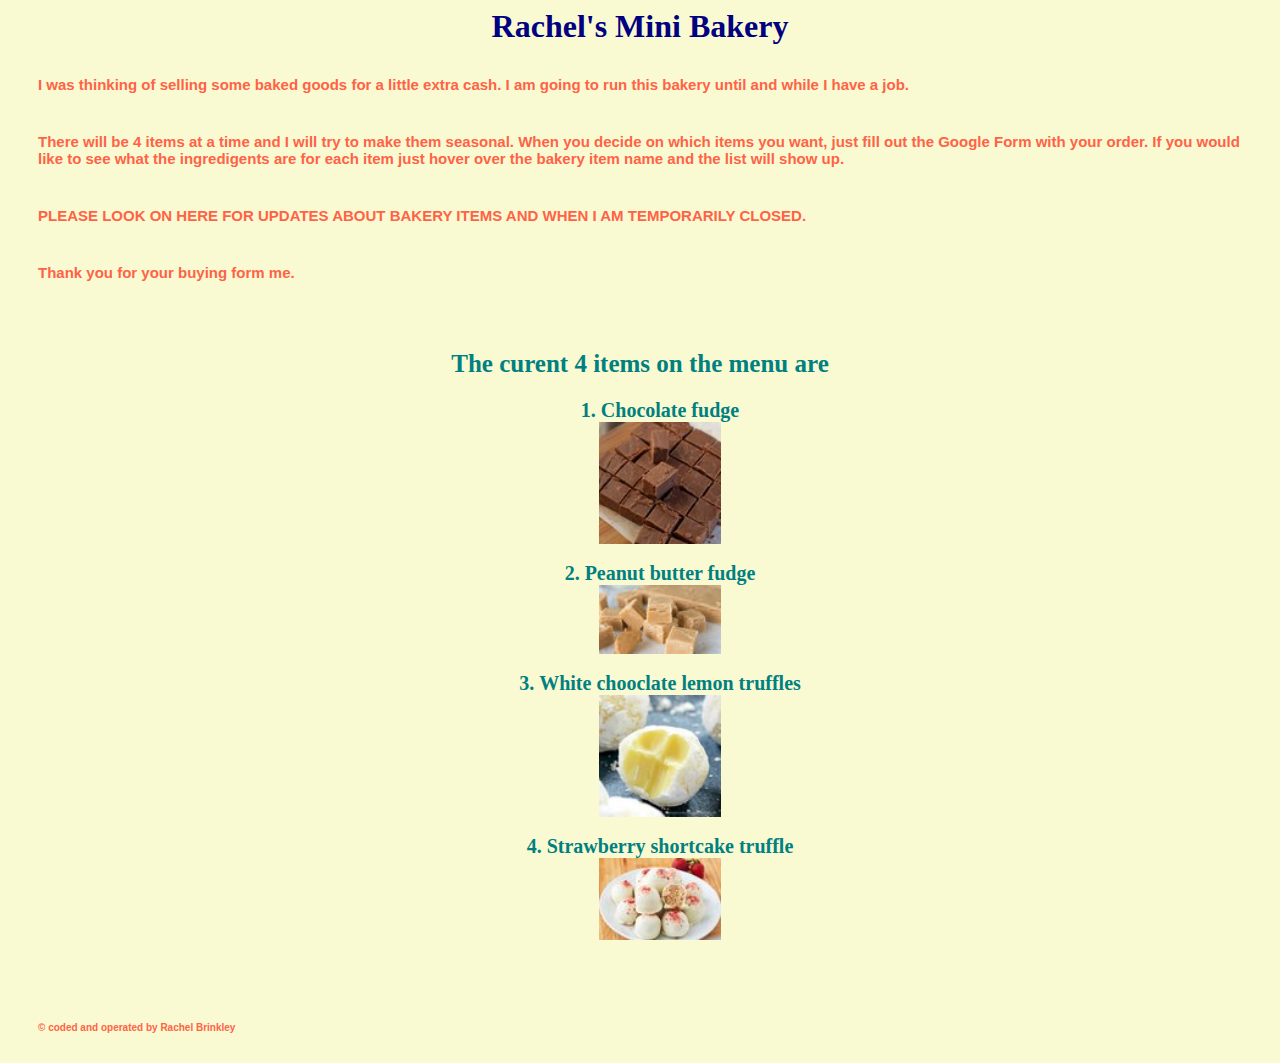
==== index.html @ d1bc57ff "1st push" ====
<html>
  <head>
    <link rel="stylesheet" href="style.css">
    <h1>Rachel's Mini Bakery</h1>
  </head>
  
  <body>
    <p>I was thinking of selling some baked goods for a little extra cash. 
    I am going to run this bakery until and while I have a job.</p>
    <p>There will be 4 items at a time and I will try to make them seasonal.
    When you decide on which items you want, just fill out the Google Form 
    with your order. If you would like to see what the ingredigents are for each item just 
    hover over the bakery item name and the list will show up.</p>
    <p>PLEASE LOOK ON HERE FOR UPDATES ABOUT BAKERY ITEMS AND WHEN I AM TEMPORARILY CLOSED.</p>
    <p>Thank you for your buying form me.</p>
    <br>
    <h2> The curent 4 items on the menu are</h2>
    <ol>
      <li>Chocolate fudge</li>
      <img src="chocolate-fudge.jpg">
      <br>
      <li>Peanut butter fudge</li>
      <image src="peanutbutter-fudge.jpg">
        <br>
      <li>White chooclate lemon truffles</li>
      <image src="lemon-truffle.jpg">
        <br>
      <li>Strawberry shortcake truffle</li>
      <img src="strawberry-shortcake.jpg">
      <br>
    </ol>
  </body>
  <br>
  <footer>
    <p> &copy; coded and operated by Rachel Brinkley</p>
  </footer>
  
</html>
---- style.css ----
h1 {
    font-family:cursive;
    color: navy;
    text-align: center;
}
  
body p {
    color: tomato;
    font-size: 15px;
    font-weight: bold;
    margin: 20px;
    padding: 10px;
}
  
body h2 {
    font-family: fantasy; 
    color: teal;
    font-size: 25px;
    font-weight: bold;
    text-align: center;
}
  
body p3 {
    color: tomato;
    font-size: 8px;
    font-weight: bold;
    text-align: center;
}
  
body {
    background: #fafad2;
    font-family: sans-serif;
}
  
ol li {
    font-family: fantasy; 
    color: teal;
    font-size: 20px;
    font-weight: bold;
    text-align: center;
    list-style-position: inside;
}

ol img {
  display: block;
  margin-left: auto;
  margin-right: auto;
  width: 10%;
}

footer p{
  font-size: 10px;
}

img {
  width:100px;
}
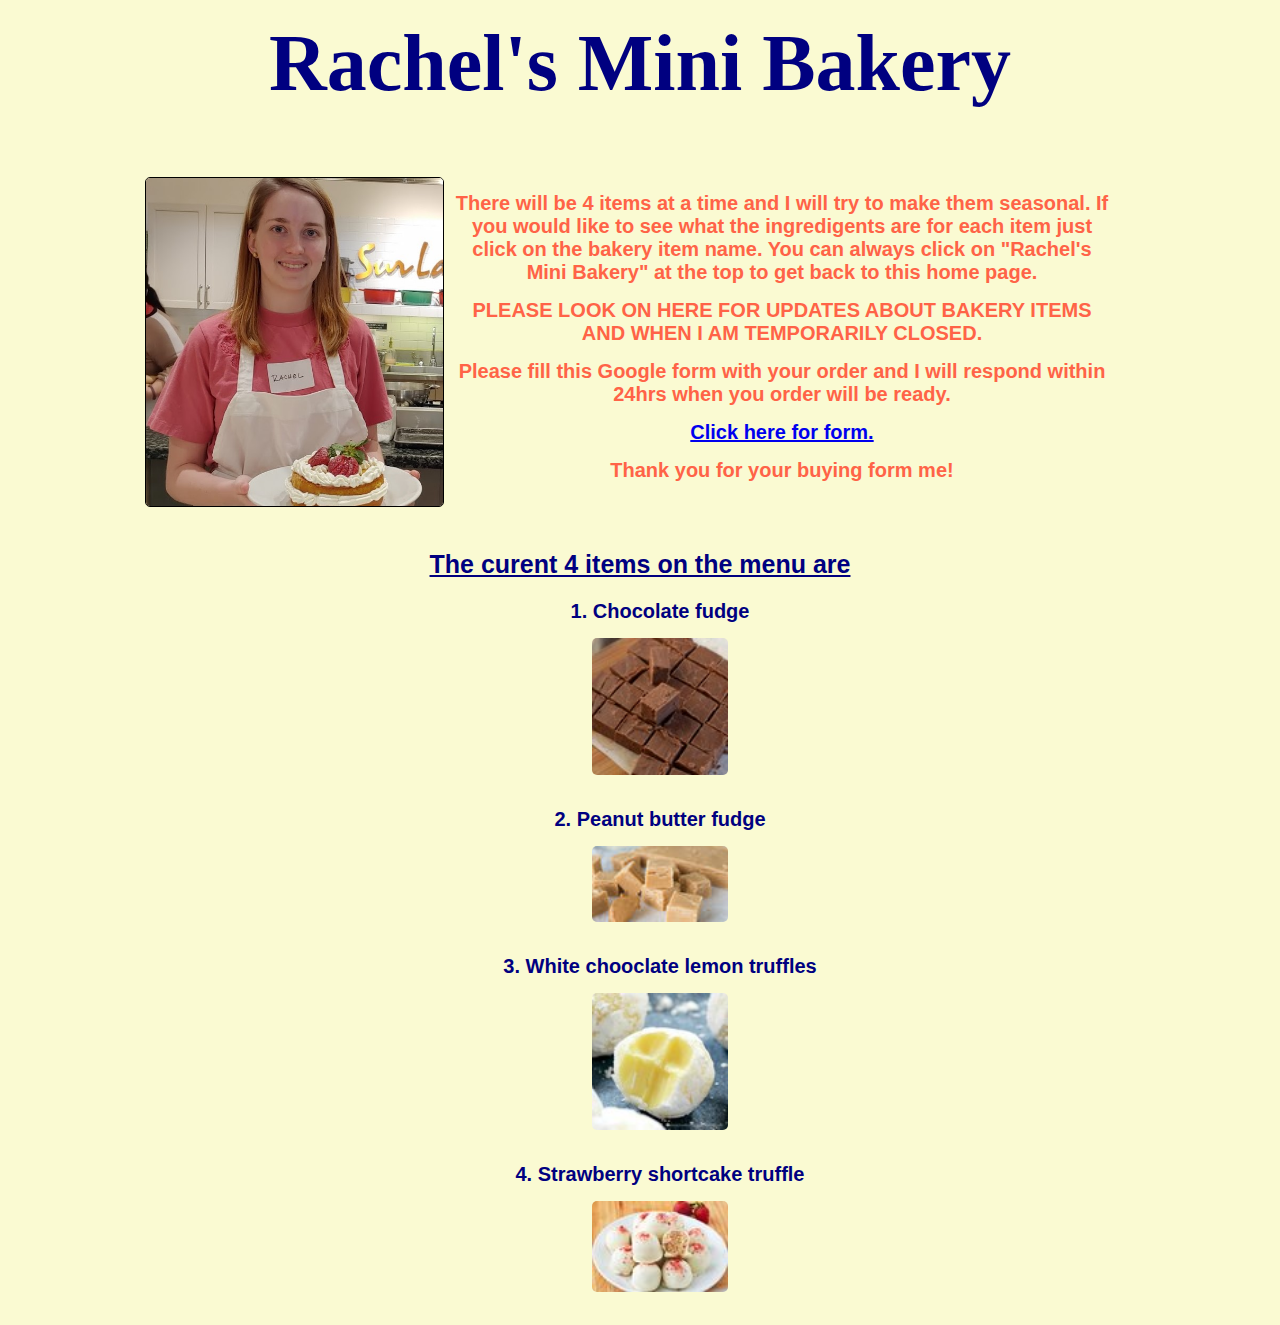
==== commit 90aaf96c: "2nd push" ====
--- a/index.html
+++ b/index.html
@@ -1,38 +1,46 @@
 <html>
   <head>
+    <title>Rachel's Mini Bakery</title>
+    <meta charset="UTF-8">
+    <meta name="description" content="">
+    <meta name="keywords" content="">
     <link rel="stylesheet" href="style.css">
-    <h1>Rachel's Mini Bakery</h1>
+    <h1><a href="index.html">Rachel's Mini Bakery</a></h1>
   </head>
   
   <body>
-    <p>I was thinking of selling some baked goods for a little extra cash. 
-    I am going to run this bakery until and while I have a job.</p>
-    <p>There will be 4 items at a time and I will try to make them seasonal.
-    When you decide on which items you want, just fill out the Google Form 
-    with your order. If you would like to see what the ingredigents are for each item just 
-    hover over the bakery item name and the list will show up.</p>
-    <p>PLEASE LOOK ON HERE FOR UPDATES ABOUT BAKERY ITEMS AND WHEN I AM TEMPORARILY CLOSED.</p>
-    <p>Thank you for your buying form me.</p>
+    <div id="container">
+    <div id="about">
+      <img class="imageleft" src="images/mebaking.jpg"/>
+      <p>There will be 4 items at a time and I will try to make them seasonal. 
+        If you would like to see what the ingredigents are for each item just 
+        click on the bakery item name. You can always click on "Rachel's Mini Bakery" at the top to get back to this home page.</p>
+      <p>PLEASE LOOK ON HERE FOR UPDATES ABOUT BAKERY ITEMS AND WHEN I AM TEMPORARILY CLOSED.</p>
+      <p>Please fill this Google form with your order and I will respond within 24hrs when you order will be ready.</p>
+      <p><a href="https://docs.google.com/forms/d/e/1FAIpQLSePI1vYgvzHfw8caTPTNYhA1bbzPJGAmq45s_7O9KfhIKmYKA/viewform?usp=sf_link">
+        Click here for form.</a></p>
+      <p>Thank you for your buying form me!</p>
+    </div>
     <br>
-    <h2> The curent 4 items on the menu are</h2>
-    <ol>
-      <li>Chocolate fudge</li>
-      <img src="chocolate-fudge.jpg">
-      <br>
-      <li>Peanut butter fudge</li>
-      <image src="peanutbutter-fudge.jpg">
+    <div id="menu">
+      <h2> The curent 4 items on the menu are</h2>
+      <ol>
+        <li>Chocolate fudge</li>
+        <p><a href="item1.html"><img src="images/chocolate-fudge.jpg"></a></p>
         <br>
-      <li>White chooclate lemon truffles</li>
-      <image src="lemon-truffle.jpg">
+        <li>Peanut butter fudge</li>
+        <p><a href="item2.html"><img src="images/peanutbutter-fudge.jpg"></a></p>
         <br>
-      <li>Strawberry shortcake truffle</li>
-      <img src="strawberry-shortcake.jpg">
+        <li>White chooclate lemon truffles</li>
+        <p><a href="item3.html"><img src="images/lemon-truffle.jpg"></a></p>
+        <br>
+        <li>Strawberry shortcake truffle</li>
+        <p><a href="item4.html"><img src="images/strawberry-shortcake.jpg"></a></p>
       <br>
     </ol>
+    </div>
+    </div>
   </body>
   <br>
-  <footer>
-    <p> &copy; coded and operated by Rachel Brinkley</p>
-  </footer>
   
 </html>--- a/style.css
+++ b/style.css
@@ -1,57 +1,157 @@
 h1 {
-    font-family:cursive;
-    color: navy;
-    text-align: center;
+  font-family: Cambria, Cochin, Georgia, Times, 'Times New Roman', serif;
+  color: navy;
+  text-align: center;
+  width:100%;
+  height:100px;
+  padding-top: 10px;
+  font-size: 80px;
+  text-decoration: none;
 }
-  
+
+h1 a:link {
+  font-family: Cambria, Cochin, Georgia, Times, 'Times New Roman', serif;
+  color: navy;
+  text-align: center;
+  width:100%;
+  height:100px;
+  padding-top: 10px;
+  font-size: 80px;
+  text-decoration: none;
+}
+
+h1 a:visited{
+  font-family: Cambria, Cochin, Georgia, Times, 'Times New Roman', serif;
+  color: navy;
+  text-align: center;
+  width:100%;
+  height:100px;
+  padding-top: 10px;
+  font-size: 80px;
+  text-decoration: none;
+}
+
+h1 a:hover {
+  font-family: Cambria, Cochin, Georgia, Times, 'Times New Roman', serif;
+  color: navy;
+  text-align: center;
+  width:100%;
+  height:100px;
+  padding-top: 10px;
+  font-size: 80px;
+  text-decoration: none;
+}
+
+h1 a:active{
+  font-family: Cambria, Cochin, Georgia, Times, 'Times New Roman', serif;
+  color: navy;
+  text-align: center;
+  width:100%;
+  height:100px;
+  padding-top: 10px;
+  font-size: 80px;
+  text-decoration: none;
+}
+
+#container {
+  margin: 0px auto 10px auto;
+  width: 1000px;
+  height: 1000px;
+  border-radius: 10px 10px 10px 10px;
+}
+
+#about{
+  padding: 5px;
+}
+
+
+
 body p {
-    color: tomato;
-    font-size: 15px;
-    font-weight: bold;
-    margin: 20px;
-    padding: 10px;
+  color: tomato;
+  font-size: 20px;
+  font-weight: bold;
+  margin: 15px;
+  padding-left: 10px;
+  padding-right: 10px;
+  text-align: center;
 }
-  
-body h2 {
-    font-family: fantasy; 
-    color: teal;
-    font-size: 25px;
-    font-weight: bold;
-    text-align: center;
+
+#menu h2 {
+  font-family: Tahoma, Geneva, sans-serif; 
+  color: navy;
+  font-size: 25px;
+  font-weight: bold;
+  text-align: center;
+  padding-top: 10px;
 }
   
 body p3 {
-    color: tomato;
-    font-size: 8px;
-    font-weight: bold;
-    text-align: center;
+  color: tomato;
+  font-size: 8px;
+  font-weight: bold;
+  text-align: center;
 }
   
 body {
-    background: #fafad2;
-    font-family: sans-serif;
+  background: #fafad2;
+  font-family: sans-serif;
 }
   
-ol li {
-    font-family: fantasy; 
-    color: teal;
-    font-size: 20px;
-    font-weight: bold;
-    text-align: center;
-    list-style-position: inside;
+#menu ol li {
+  font-family: Tahoma, Geneva, sans-serif; 
+  color: navy;
+  font-size: 20px;
+  font-weight: bold;
+  text-align: center;
+  list-style-position: inside;
 }
 
-ol img {
+#menu ol img {
   display: block;
   margin-left: auto;
   margin-right: auto;
-  width: 10%;
+  width: 15%;
+  border-radius: 5px;
 }
 
-footer p{
-  font-size: 10px;
+.imageleft {
+  float:left;
+  width: 30%;
+  border:1px solid black;
+  margin:0 10px 0 0;
+  border-radius: 5px;
 }
 
-img {
-  width:100px;
+h2 {
+  font-family: Tahoma, Geneva, sans-serif; 
+  color: tomato;
+  font-size: 25px;
+  font-weight: bold;
+  text-align: center;
+  padding-top: 10px;
+  text-decoration: underline;
 }
+
+pre {
+  color: tomato;
+  font-size: 20px;
+  font-weight: bold;
+  margin: 15px;
+  padding-left: 10px;
+  padding-right: 10px;
+  text-align: left;
+}
+
+@media screen and (max-width: 600px) {
+  .col-25, .col-75, input[type=submit] {
+        width: 100%;
+      margin-top: 0;
+  }
+}
+
+/* Clear floats after the columns */
+.row:after {
+  content: "";
+  display: table;
+  clear: both;
+}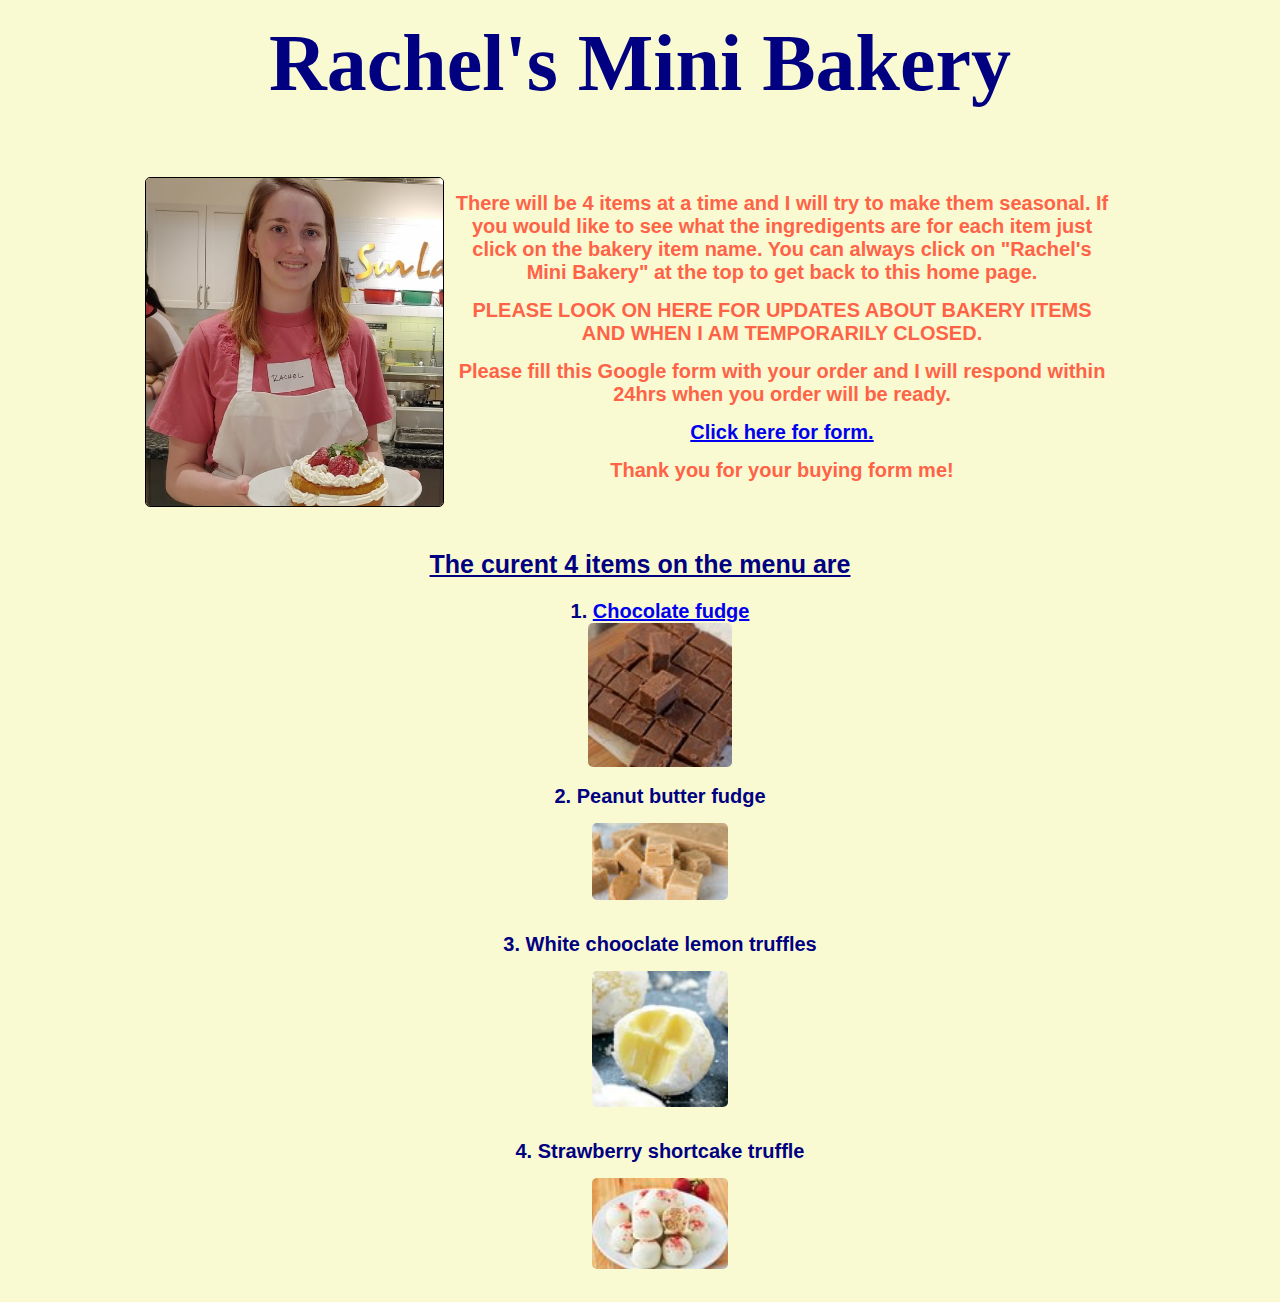
==== commit fc8cdbfd: "fixing" ====
--- a/index.html
+++ b/index.html
@@ -1,32 +1,34 @@
 <html>
-  <head>
-    <title>Rachel's Mini Bakery</title>
-    <meta charset="UTF-8">
-    <meta name="description" content="">
-    <meta name="keywords" content="">
-    <link rel="stylesheet" href="style.css">
-    <h1><a href="index.html">Rachel's Mini Bakery</a></h1>
-  </head>
-  
-  <body>
-    <div id="container">
+
+<head>
+  <title>Rachel's Mini Bakery</title>
+  <meta charset="UTF-8">
+  <meta name="description" content="">
+  <meta name="keywords" content="">
+  <link rel="stylesheet" href="style.css">
+  <h1><a href="index.html">Rachel's Mini Bakery</a></h1>
+</head>
+
+<body>
+  <div id="container">
     <div id="about">
-      <img class="imageleft" src="images/mebaking.jpg"/>
-      <p>There will be 4 items at a time and I will try to make them seasonal. 
-        If you would like to see what the ingredigents are for each item just 
-        click on the bakery item name. You can always click on "Rachel's Mini Bakery" at the top to get back to this home page.</p>
+      <img class="imageleft" src="images/mebaking.jpg" />
+      <p>There will be 4 items at a time and I will try to make them seasonal.
+        If you would like to see what the ingredigents are for each item just
+        click on the bakery item name. You can always click on "Rachel's Mini Bakery" at the top to get back to this
+        home page.</p>
       <p>PLEASE LOOK ON HERE FOR UPDATES ABOUT BAKERY ITEMS AND WHEN I AM TEMPORARILY CLOSED.</p>
       <p>Please fill this Google form with your order and I will respond within 24hrs when you order will be ready.</p>
-      <p><a href="https://docs.google.com/forms/d/e/1FAIpQLSePI1vYgvzHfw8caTPTNYhA1bbzPJGAmq45s_7O9KfhIKmYKA/viewform?usp=sf_link">
-        Click here for form.</a></p>
+      <p><a
+          href="https://docs.google.com/forms/d/e/1FAIpQLSePI1vYgvzHfw8caTPTNYhA1bbzPJGAmq45s_7O9KfhIKmYKA/viewform?usp=sf_link">
+          Click here for form.</a></p>
       <p>Thank you for your buying form me!</p>
     </div>
     <br>
     <div id="menu">
       <h2> The curent 4 items on the menu are</h2>
       <ol>
-        <li>Chocolate fudge</li>
-        <p><a href="item1.html"><img src="images/chocolate-fudge.jpg"></a></p>
+        <li><a href="item1.html">Chocolate fudge<img src="images/chocolate-fudge.jpg"></a></li>
         <br>
         <li>Peanut butter fudge</li>
         <p><a href="item2.html"><img src="images/peanutbutter-fudge.jpg"></a></p>
@@ -36,11 +38,11 @@
         <br>
         <li>Strawberry shortcake truffle</li>
         <p><a href="item4.html"><img src="images/strawberry-shortcake.jpg"></a></p>
-      <br>
-    </ol>
+        <br>
+      </ol>
     </div>
-    </div>
-  </body>
-  <br>
-  
+  </div>
+</body>
+<br>
+
 </html>